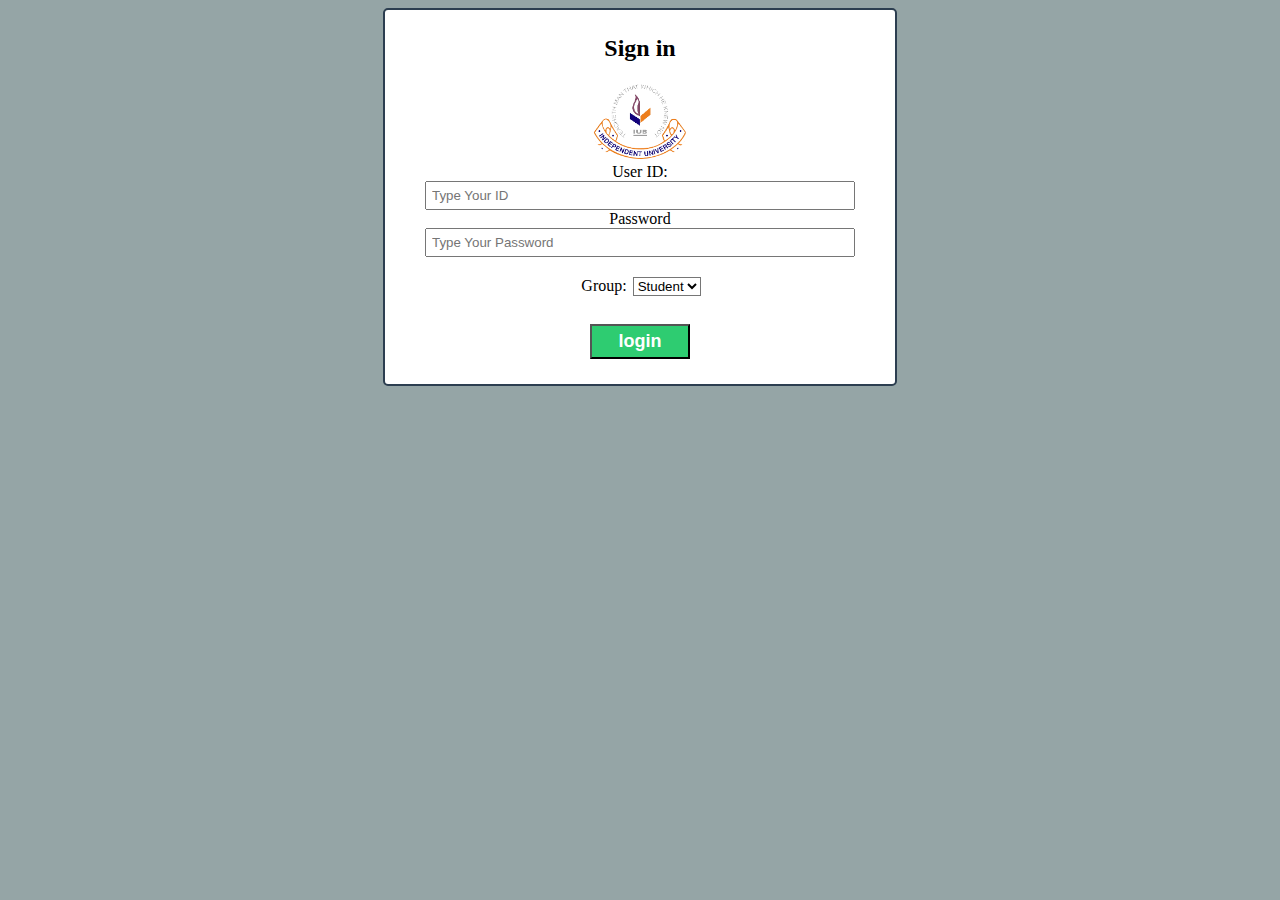
==== login.html @ 71dae668 "new file" ====
<?php
	
	include "connection.php";
	
?>
<html>
<head>
	<title>Login page</title>
	<style>
  		#main {
  			width:500px;
  			margin: 0 auto;
  			background: white;
  			padding: 5px;
  			border-radius: 5px;
  			border:2px solid #2c3e50;

  		}
  		.iublogo {
  			width: 100px;
  			text-align: center;
  			border-radius: 50%;
  		}
  		.my_form {
  			width: 450px;
  			margin: 0 auto;


  		}
  		.inputevalues{
  			width: 430px;
  			margin: 0 auto;
  			padding: 5px;

  		}
  		.login_btn{
  			margin-top: 10px;
  			background-color: #2ecc71;
  			padding: 5px;
  			color: white;
  			width: 100px;
  			text-align: center;
  			font-size: 18px;
  			font-weight: bold;
  			margin-bottom: 20px;
  		}
  		.register_btn{
  			margin-top: 20px;
  			background-color: #3498db;
  			padding: 5px;
  			color: white;
  			width: 100px;
  			text-align: center;
  			font-size: 18px;
  			font-weight: bold;
  		}
  		.group_selection{
  			margin-top: 20px;
  			padding:2px;
  		}
  		.selection{
  			margin-top: 20px;
  			background-color: white;
  		}

	</style>

</head>
<body style="background-color:#95a5a6">

	<div id="main">
	 <center>
       <h2>Sign in</h2>
       <img src="iublogo.png" class="iublogo">
     </enter>

      <form class="my_form"action="index.php" method="post">
       	<label>User ID:</label><br>
         <input type="text" class="inputevalues" placeholder="Type Your ID"><br>
         <label>Password</label><br>
         <input type="password" class="inputevalues" placeholder="Type Your Password"><br>

                  <label class="group_selection"for="cars">Group:</label>
   					<select class="selection" name="cars" id="cars">
  					  <option value="volvo">Student</option>
   					 <option value="saab">Faculty</option>
  					  <option value="opel">Guest</option>
 						 </select>
 					 <br><br>
          <input type="submit" class="login_btn" value="login"><br>
           

  
  
       </form>
	 
	</div>

   
</body>
</html>
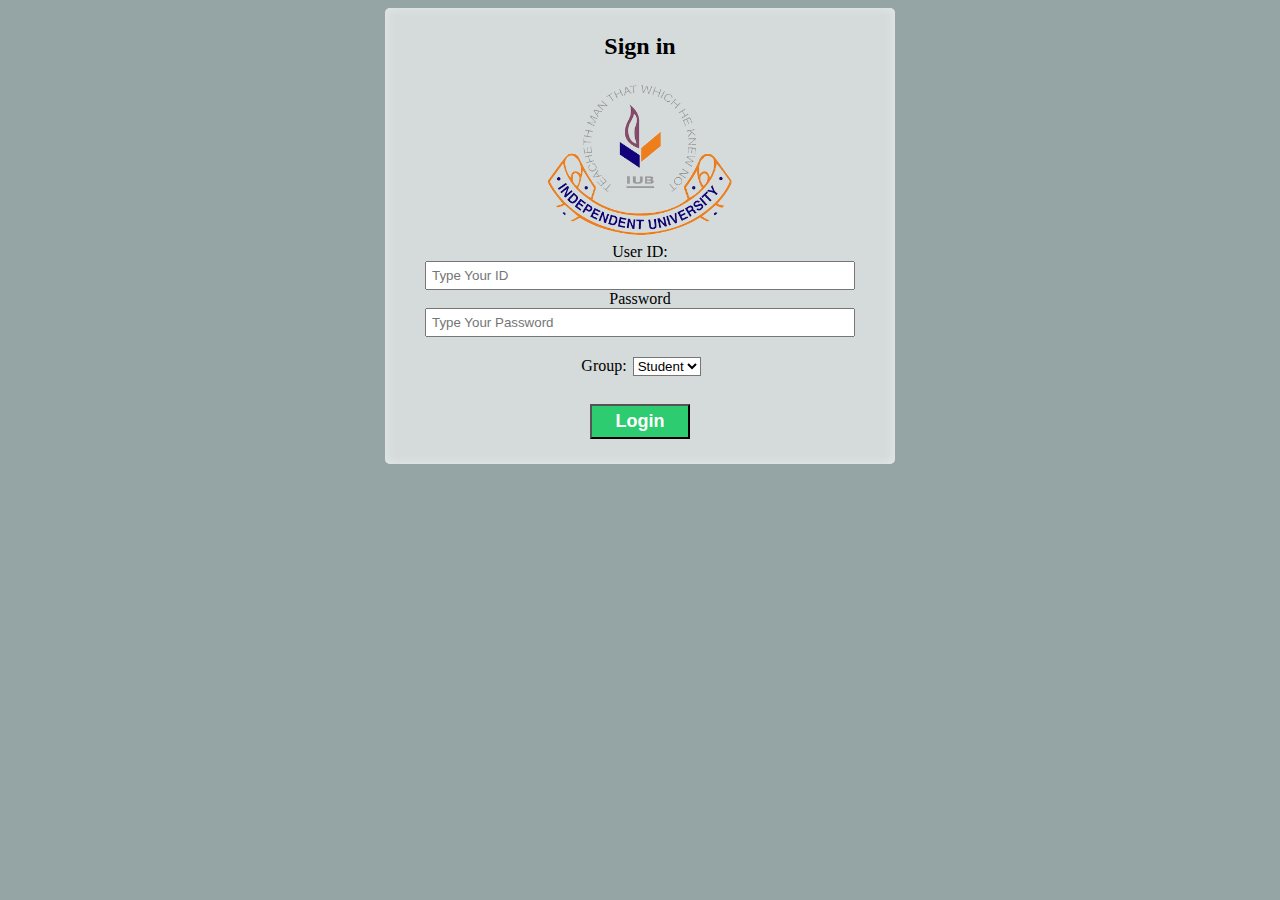
==== commit 41d32280: "Modified files" ====
--- a/login.html
+++ b/login.html
@@ -9,15 +9,15 @@
 	<style>
   		#main {
   			width:500px;
-  			margin: 0 auto;
-  			background: white;
+  			margin: auto;
+  			background: #D5DBDB;
   			padding: 5px;
   			border-radius: 5px;
-  			border:2px solid #2c3e50;
+            box-shadow: 0 0 10px #E8E8E8 inset;
 
   		}
   		.iublogo {
-  			width: 100px;
+  			width: 200px;
   			text-align: center;
   			border-radius: 50%;
   		}
@@ -73,7 +73,6 @@
        <h2>Sign in</h2>
        <img src="iublogo.png" class="iublogo">
      </enter>
-
       <form class="my_form"action="index.php" method="post">
        	<label>User ID:</label><br>
          <input type="text" class="inputevalues" placeholder="Type Your ID"><br>
@@ -87,7 +86,7 @@
   					  <option value="opel">Guest</option>
  						 </select>
  					 <br><br>
-          <input type="submit" class="login_btn" value="login"><br>
+          <input type="submit" class="login_btn" value="Login"><br>
            
 
   
@@ -98,4 +97,4 @@
 
    
 </body>
-</html>+</html>
